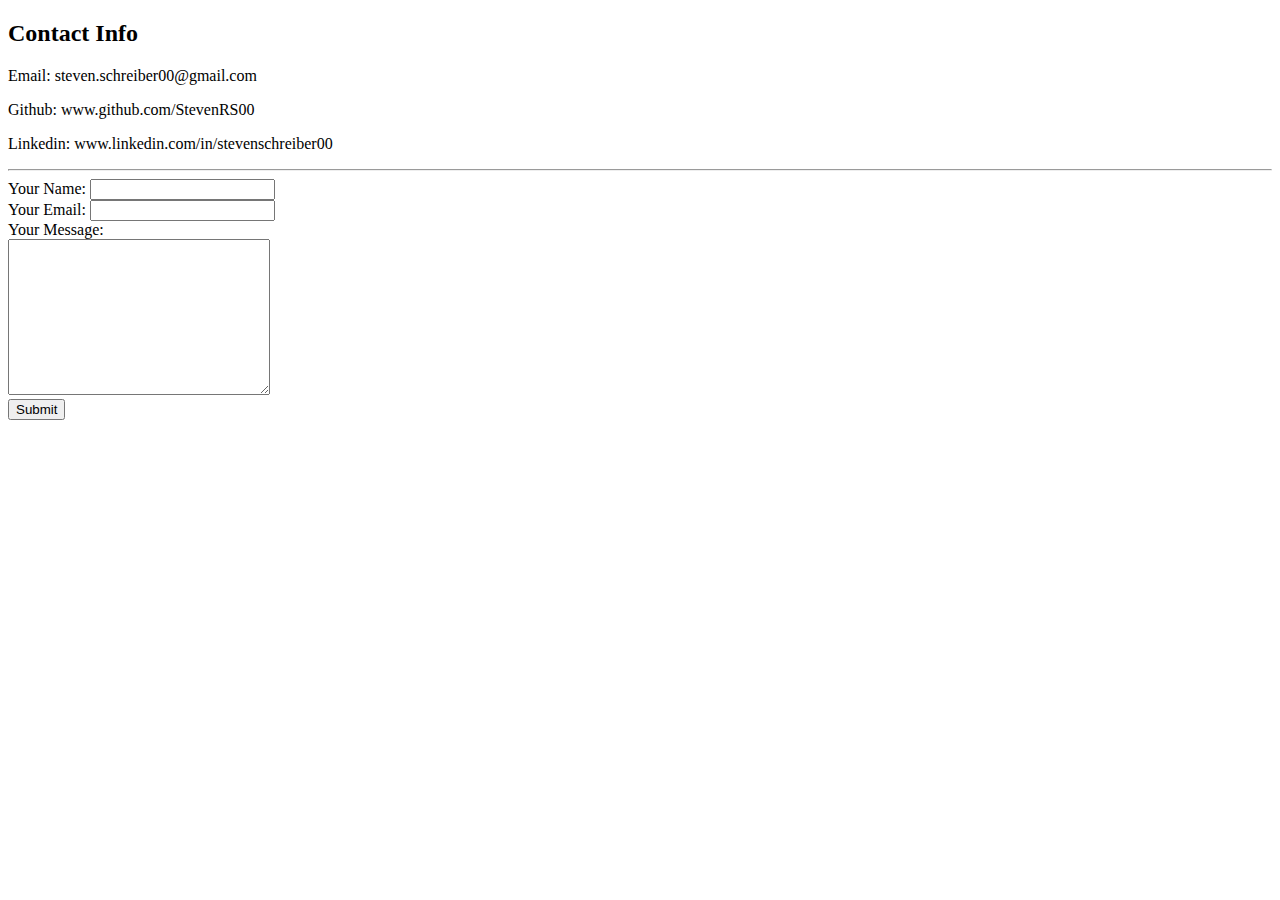
==== contact.html @ 37b0689d "adding main page, contact page, and prjects page" ====
<!DOCTYPE html>
<html lang="en">
<head>
    <meta charset="UTF-8">
    <meta name="viewport" content="width=device-width, initial-scale=1.0">
    <meta http-equiv="X-UA-Compatible" content="ie=edge">
    <title>Contact Info</title>
</head>
<body>
    <h2>Contact Info</h2>
    <p>Email: steven.schreiber00@gmail.com</p>
    <p>Github: www.github.com/StevenRS00</p>
    <p>Linkedin: www.linkedin.com/in/stevenschreiber00</p>
    <hr>
    <form action="mailto:steven.schreiber00@gmail.com" method="post" enctype="text/plain">
        <label>Your Name: </label>
        <input type="text" name="yourName"> <br>
        <label>Your Email: </label>
        <input type="email" name="yourEmail"> <br>
        <label>Your Message: </label> <br>
        <textarea name="yourMessage" rows="10" cols="30"></textarea> <br>
        <input type="submit">
    </form>

</body>
</html>
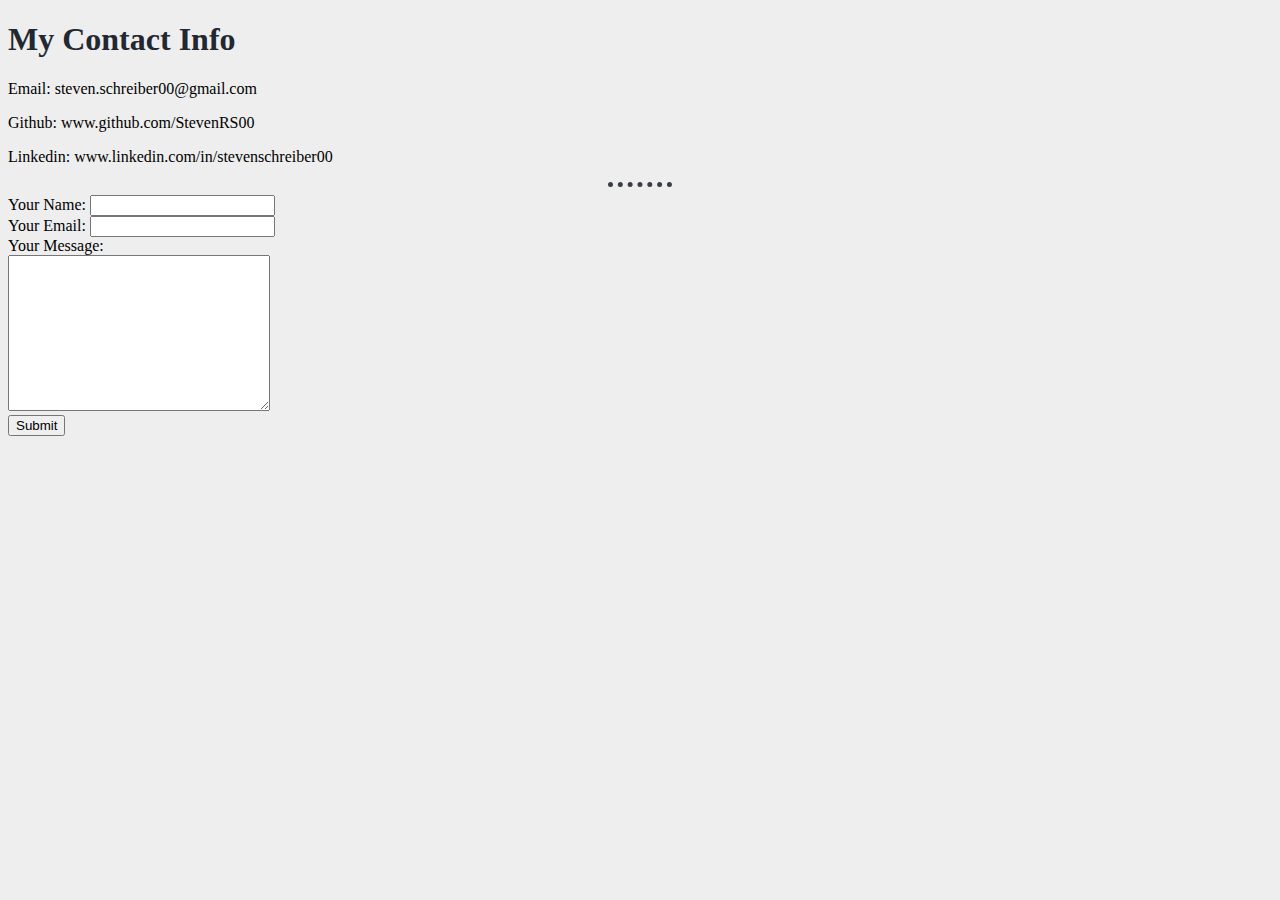
==== commit 28d83ef4: "Added basic css" ====
--- a/contact.html
+++ b/contact.html
@@ -5,9 +5,10 @@
     <meta name="viewport" content="width=device-width, initial-scale=1.0">
     <meta http-equiv="X-UA-Compatible" content="ie=edge">
     <title>Contact Info</title>
+    <link rel="stylesheet" href="css/styles.css">
 </head>
 <body>
-    <h2>Contact Info</h2>
+    <h1>My Contact Info</h1>
     <p>Email: steven.schreiber00@gmail.com</p>
     <p>Github: www.github.com/StevenRS00</p>
     <p>Linkedin: www.linkedin.com/in/stevenschreiber00</p>
@@ -21,6 +22,5 @@
         <textarea name="yourMessage" rows="10" cols="30"></textarea> <br>
         <input type="submit">
     </form>
-
 </body>
 </html>
--- a/css/styles.css
+++ b/css/styles.css
@@ -0,0 +1,28 @@
+body {
+    background-color: #eeeeee;
+}
+
+hr {
+    border-style: none none;
+    border-top-style: dotted;
+    border-color: #393e46;
+    border-width: 5px;
+    width: 5%;
+}
+
+h1 {
+    color: #222831;
+}
+
+h2 {
+    color: #00adb5;
+}
+
+h3 {
+    color: #00adb5;
+}
+
+img {
+    max-width: 250px;
+    height: auto;
+}